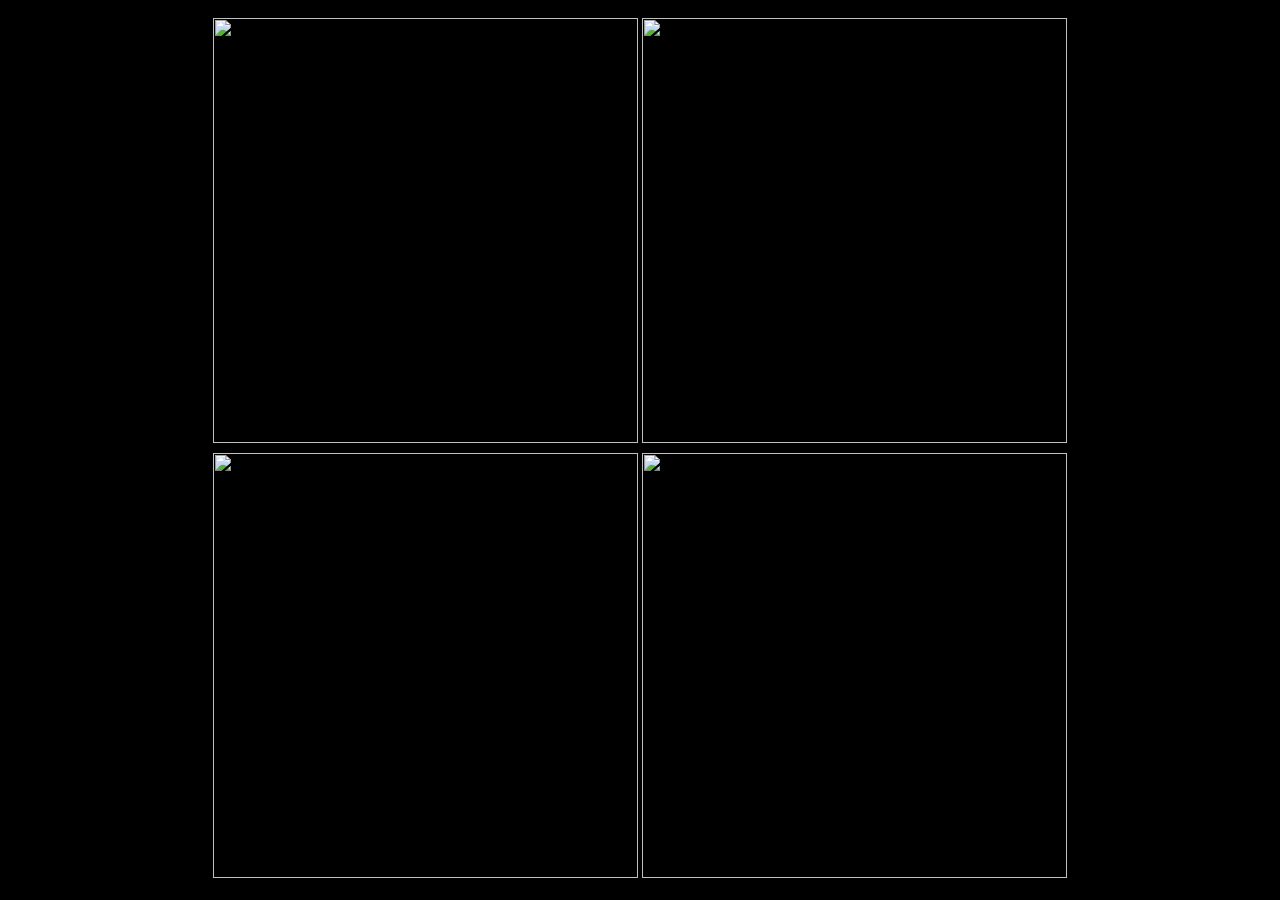
==== index.html @ 1bacbe51 "Latest" ====
<!DOCTYPE html><html>

<head><title>Coins</title>
<meta name="viewport" content="width=device-width, initial-scale=1.0">
<link rel="stylesheet" type="text/css" href="style.css">
<link rel="shortcut icon" href="favicon.ico">
</head>

<body><center id="desk"></center></body>

</html>

<script type="text/javascript">

var coinfaces=[["Exercise.gif"], ["Work2.gif"], ["Japanese.png"], ["Cello.png"]];

var columns=Math.round(Math.sqrt(coinfaces.length)+0.4999);
var rows=Math.round(coinfaces.length/columns+0.4999);

var coinwidth=Math.min(Math.floor((window.innerWidth-50)/columns), Math.floor((window.innerHeight-50)/rows));
var coinheight=coinwidth;

var deskcontents="";

for(i=0; i<Math.floor(coinfaces.length/columns); i++){
  deskcontents=deskcontents+"<table><tr>";
  for(j=0; j<columns; j++){
    deskcontents=deskcontents+"<td style=\"width:"+coinwidth+"px; height:"+coinheight+"px;\" id=\"H"+(columns*i+j)+"\" onclick=\"flip("+(columns*i+j)+")\" class=\"holder\"><img style=\"width:"+coinwidth+"px; height:"+coinheight+"px;\" id=\""+(columns*i+j)+"\" src=\"../Coins-Advanced/"+coinfaces[(columns*i+j)][0]+"\" draggable=\"false\"></img></td>"
  }
  deskcontents=deskcontents+"</tr></table>"
}

if(coinfaces.length%columns!=0){deskcontents=deskcontents+"<table><tr>";}

for(i=0; i<coinfaces.length%columns; i++){
  deskcontents=deskcontents+"<td style=\"width:"+coinwidth+"px; height:"+coinheight+"px;\" id=\"H"+(columns*Math.floor(coinfaces.length/columns)+i)+"\" onclick=\"flip("+(columns*Math.floor(coinfaces.length/columns)+i)+")\" class=\"holder\"><img style=\"width:"+coinwidth+"px; height:"+coinheight+"px;\" id=\""+(columns*Math.floor(coinfaces.length/columns)+i)+"\" src=\"../Coins-Advanced/"+coinfaces[columns*Math.floor(coinfaces.length/columns)+i][0]+"\" draggable=\"false\"></img></td>"
}

if(coinfaces.length%columns!=0){deskcontents=deskcontents+"</tr></table>"}

document.getElementById("desk").innerHTML=deskcontents;

var coinstate=[];
for(i=0; i<coinfaces.length; i++){
  if(Math.random()>0.5){coinfaces[i].push("Tick2.png")}
  else{coinfaces[i].push("Tick2.png")}
  coinstate[i]={flipping:0, t:0, side:0, faces:coinfaces[i]}
}

var time=0;
var maxtime=8;
var fps=60;

function flip(clickedcoin){
  coinstate[clickedcoin].side=(coinstate[clickedcoin].side+1)%coinfaces[clickedcoin].length;
  coinstate[clickedcoin].flipping=1;
  coinstate[clickedcoin].t=time;
}

function progressframe(){
  time++;
  if(time>maxtime){time=0}
  for(i=0; i<coinfaces.length; i++){
    if(coinstate[i].flipping==1){document.getElementById(i).style.width=(Math.cos(2*Math.PI*(time-coinstate[i].t)/maxtime)+1)*coinwidth/2+"px";}
    if(Math.abs(time-coinstate[i].t)==maxtime/2 && coinstate[i].flipping==1){
      if(shiftdown==1){coinstate[i].faces[coinstate[i].faces.length-1]="Tick.png"}
      else if(shiftdown==2){coinstate[i].faces[coinstate[i].faces.length-1]="Tick2.png"}
      else if(Math.random()>0.5){coinstate[i].faces[coinstate[i].faces.length-1]="Tick.png"}
      else{coinstate[i].faces[coinstate[i].faces.length-1]="Tick2.png"}
      document.getElementById(i).src="../Coins-Advanced/"+coinstate[i].faces[coinstate[i].side];
    }
    if(coinstate[i].t==time && coinstate[i].flipping==1){coinstate[i].flipping=0;}
  }
  setTimeout(progressframe, 1000/fps)
}

function dynamicresize(){
  coinwidth=Math.min(Math.floor((window.innerWidth-50)/columns), Math.floor((window.innerHeight-50)/rows));
  coinheight=coinwidth;
  for(i=0; i<coinfaces.length; i++){
    document.getElementById("H"+i).style.width=coinwidth+"px";
    document.getElementById("H"+i).style.height=coinheight+"px";
    document.getElementById(i).style.width=coinwidth+"px";
    document.getElementById(i).style.height=coinheight+"px";
  }
  setTimeout(dynamicresize, 1000/fps);
}

var shiftdown=0;

document.body.onkeydown = function(e){
  if (e.shiftKey) {shiftdown=(shiftdown+1)%3;}
}

progressframe();
dynamicresize();

</script>
---- style.css ----
html {display: table; margin: auto;}
html, body {height: 100%;}

@font-face {font-family: Liberation Serif; src: url(../jdgmiles.github.io/LiberationSerif.woff);}

::selection {background-color:none; color:none;}

body {background-color:black; color:white; vertical-align:middle; display: table-cell; user-select: none;}
.holder {text-align:center}
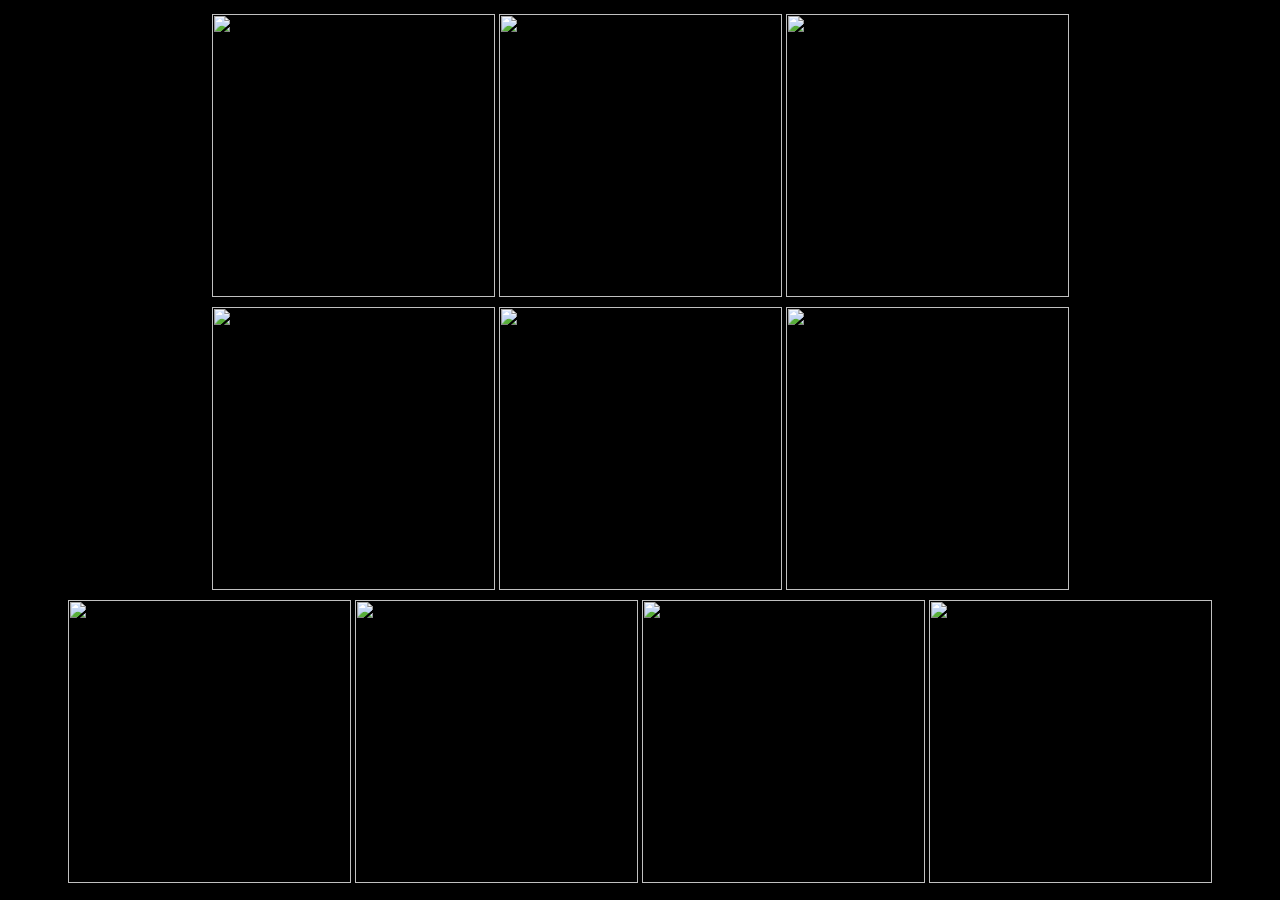
==== commit f660b77a: "Tweaks." ====
--- a/index.html
+++ b/index.html
@@ -12,28 +12,29 @@
 
 <script type="text/javascript">
 
-var coinfaces=[["Exercise.gif"], ["Work2.gif"], ["Japanese.png"], ["Cello.png"]];
+var coinfaces=[["FreshAir.gif", "Exercise.gif"], ["Dance.png"], ["Japanese.png"], ["Work1.gif"], ["Work2.gif"], ["Food.gif"], ["Cello.png"], ["Keyboard.png"], ["Ikaruga.png"], ["Guitar2.png"]];
 
 var columns=Math.round(Math.sqrt(coinfaces.length)+0.4999);
+//columns=3;
 var rows=Math.round(coinfaces.length/columns+0.4999);
 
-var coinwidth=Math.min(Math.floor((window.innerWidth-50)/columns), Math.floor((window.innerHeight-50)/rows));
+var coinwidth=Math.min(Math.floor((window.innerWidth-50)/4), Math.floor((window.innerHeight-50)/rows));
 var coinheight=coinwidth;
 
 var deskcontents="";
 
-for(i=0; i<Math.floor(coinfaces.length/columns); i++){
+for(i=0; i<2; i++){
   deskcontents=deskcontents+"<table><tr>";
-  for(j=0; j<columns; j++){
-    deskcontents=deskcontents+"<td style=\"width:"+coinwidth+"px; height:"+coinheight+"px;\" id=\"H"+(columns*i+j)+"\" onclick=\"flip("+(columns*i+j)+")\" class=\"holder\"><img style=\"width:"+coinwidth+"px; height:"+coinheight+"px;\" id=\""+(columns*i+j)+"\" src=\"../Coins-Advanced/"+coinfaces[(columns*i+j)][0]+"\" draggable=\"false\"></img></td>"
+  for(j=0; j<3; j++){
+    deskcontents=deskcontents+"<td style=\"width:"+coinwidth+"px; height:"+coinheight+"px;\" id=\"H"+(3*i+j)+"\" onclick=\"flip("+(3*i+j)+")\" class=\"holder\"><img style=\"width:"+coinwidth+"px; height:"+coinheight+"px;\" id=\""+(3*i+j)+"\" src=\"../Coins-Advanced/"+coinfaces[(3*i+j)][0]+"\" draggable=\"false\"></img></td>"
   }
   deskcontents=deskcontents+"</tr></table>"
 }
 
 if(coinfaces.length%columns!=0){deskcontents=deskcontents+"<table><tr>";}
 
-for(i=0; i<coinfaces.length%columns; i++){
-  deskcontents=deskcontents+"<td style=\"width:"+coinwidth+"px; height:"+coinheight+"px;\" id=\"H"+(columns*Math.floor(coinfaces.length/columns)+i)+"\" onclick=\"flip("+(columns*Math.floor(coinfaces.length/columns)+i)+")\" class=\"holder\"><img style=\"width:"+coinwidth+"px; height:"+coinheight+"px;\" id=\""+(columns*Math.floor(coinfaces.length/columns)+i)+"\" src=\"../Coins-Advanced/"+coinfaces[columns*Math.floor(coinfaces.length/columns)+i][0]+"\" draggable=\"false\"></img></td>"
+for(i=0; i<4; i++){
+  deskcontents=deskcontents+"<td style=\"width:"+coinwidth+"px; height:"+coinheight+"px;\" id=\"H"+(6+i)+"\" onclick=\"flip("+(6+i)+")\" class=\"holder\"><img style=\"width:"+coinwidth+"px; height:"+coinheight+"px;\" id=\""+(6+i)+"\" src=\"../Coins-Advanced/"+coinfaces[6+i][0]+"\" draggable=\"false\"></img></td>"
 }
 
 if(coinfaces.length%columns!=0){deskcontents=deskcontents+"</tr></table>"}
@@ -75,7 +76,7 @@
 }
 
 function dynamicresize(){
-  coinwidth=Math.min(Math.floor((window.innerWidth-50)/columns), Math.floor((window.innerHeight-50)/rows));
+  coinwidth=Math.min(Math.floor((window.innerWidth-50)/4), Math.floor((window.innerHeight-50)/rows));
   coinheight=coinwidth;
   for(i=0; i<coinfaces.length; i++){
     document.getElementById("H"+i).style.width=coinwidth+"px";
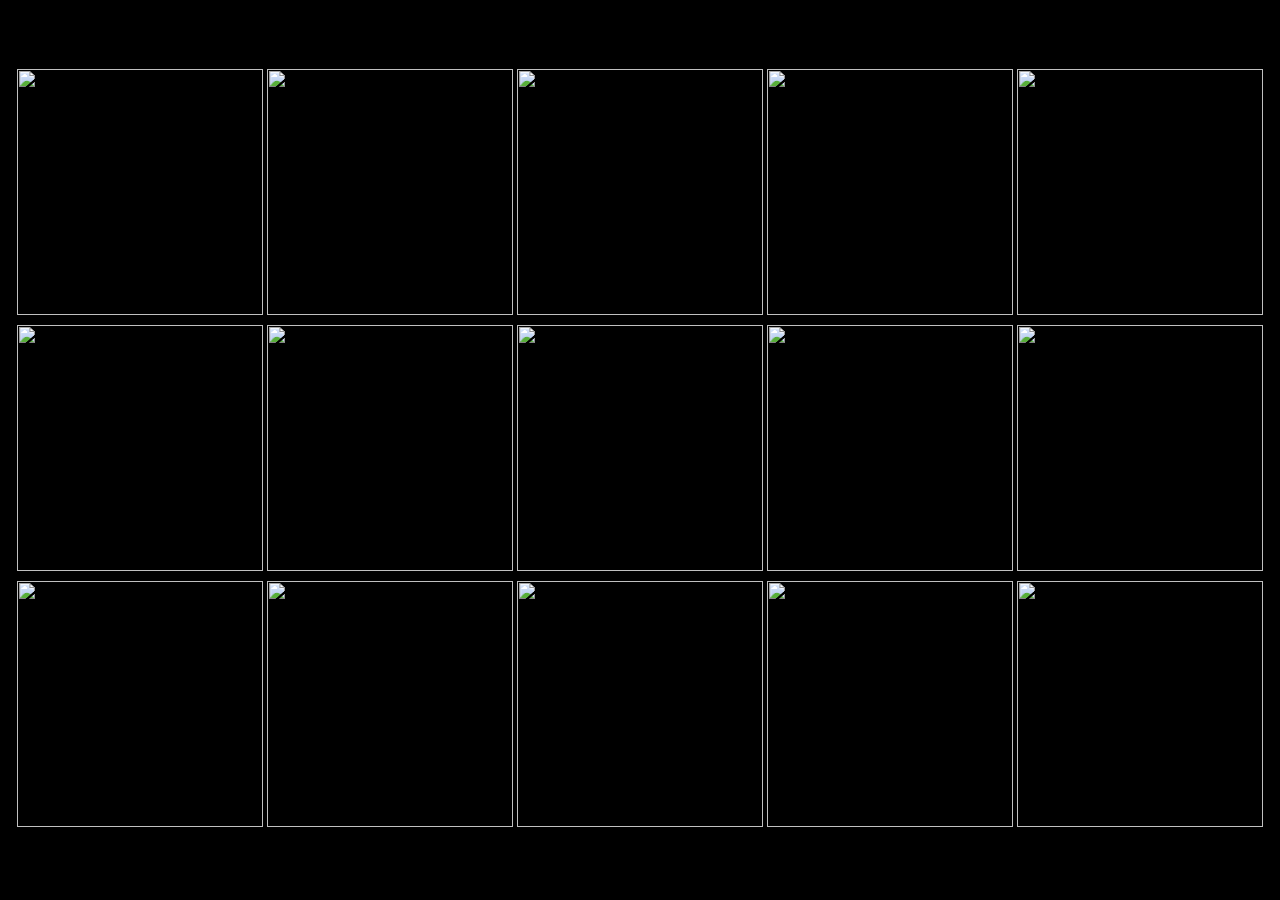
==== commit 6f02e4a3: "Tweaked" ====
--- a/index.html
+++ b/index.html
@@ -12,29 +12,28 @@
 
 <script type="text/javascript">
 
-var coinfaces=[["FreshAir.gif", "Exercise.gif"], ["Dance.png"], ["Japanese.png"], ["Work1.gif"], ["Work2.gif"], ["Food.gif"], ["Cello.png"], ["Keyboard.png"], ["Ikaruga.png"], ["Guitar2.png"]];
+var coinfaces=[["Clothes.png"], ["Wallet.png"], ["Papers.png"], ["Phone.png"], ["Cloud.png"], ["Bag.png"], ["Laptop.png"], ["Bathroom.png"], ["LivingRoom.png"], ["Computer.png"], ["Bedroom.png"], ["Cards.png"], ["Bike.png"], ["Weight.png"], ["Kitchen.png"]];
 
-var columns=Math.round(Math.sqrt(coinfaces.length)+0.4999);
-//columns=3;
+var columns=Math.round(Math.sqrt(coinfaces.length)+0.4999)+1;
 var rows=Math.round(coinfaces.length/columns+0.4999);
 
-var coinwidth=Math.min(Math.floor((window.innerWidth-50)/4), Math.floor((window.innerHeight-50)/rows));
+var coinwidth=Math.min(Math.floor((window.innerWidth-50)/columns), Math.floor((window.innerHeight-50)/rows));
 var coinheight=coinwidth;
 
 var deskcontents="";
 
-for(i=0; i<2; i++){
+for(i=0; i<Math.floor(coinfaces.length/columns); i++){
   deskcontents=deskcontents+"<table><tr>";
-  for(j=0; j<3; j++){
-    deskcontents=deskcontents+"<td style=\"width:"+coinwidth+"px; height:"+coinheight+"px;\" id=\"H"+(3*i+j)+"\" onclick=\"flip("+(3*i+j)+")\" class=\"holder\"><img style=\"width:"+coinwidth+"px; height:"+coinheight+"px;\" id=\""+(3*i+j)+"\" src=\"../Coins-Advanced/"+coinfaces[(3*i+j)][0]+"\" draggable=\"false\"></img></td>"
+  for(j=0; j<columns; j++){
+    deskcontents=deskcontents+"<td style=\"width:"+coinwidth+"px; height:"+coinheight+"px;\" id=\"H"+(columns*i+j)+"\" onclick=\"flip("+(columns*i+j)+")\" class=\"holder\"><img style=\"width:"+coinwidth+"px; height:"+coinheight+"px;\" id=\""+(columns*i+j)+"\" src=\"../Coins-Advanced/"+coinfaces[(columns*i+j)][0]+"\" draggable=\"false\"></img></td>"
   }
   deskcontents=deskcontents+"</tr></table>"
 }
 
 if(coinfaces.length%columns!=0){deskcontents=deskcontents+"<table><tr>";}
 
-for(i=0; i<4; i++){
-  deskcontents=deskcontents+"<td style=\"width:"+coinwidth+"px; height:"+coinheight+"px;\" id=\"H"+(6+i)+"\" onclick=\"flip("+(6+i)+")\" class=\"holder\"><img style=\"width:"+coinwidth+"px; height:"+coinheight+"px;\" id=\""+(6+i)+"\" src=\"../Coins-Advanced/"+coinfaces[6+i][0]+"\" draggable=\"false\"></img></td>"
+for(i=0; i<coinfaces.length%columns; i++){
+  deskcontents=deskcontents+"<td style=\"width:"+coinwidth+"px; height:"+coinheight+"px;\" id=\"H"+(columns*Math.floor(coinfaces.length/columns)+i)+"\" onclick=\"flip("+(columns*Math.floor(coinfaces.length/columns)+i)+")\" class=\"holder\"><img style=\"width:"+coinwidth+"px; height:"+coinheight+"px;\" id=\""+(columns*Math.floor(coinfaces.length/columns)+i)+"\" src=\"../Coins-Advanced/"+coinfaces[columns*Math.floor(coinfaces.length/columns)+i][0]+"\" draggable=\"false\"></img></td>"
 }
 
 if(coinfaces.length%columns!=0){deskcontents=deskcontents+"</tr></table>"}
@@ -52,10 +51,16 @@
 var maxtime=8;
 var fps=60;
 
+var clickrecord='';
+var password='01234567891011121314';
+
 function flip(clickedcoin){
   coinstate[clickedcoin].side=(coinstate[clickedcoin].side+1)%coinfaces[clickedcoin].length;
   coinstate[clickedcoin].flipping=1;
   coinstate[clickedcoin].t=time;
+  clickrecord=clickrecord+clickedcoin;
+  if(clickrecord.length>password.length){clickrecord=clickrecord.substring(clickrecord.length-password.length,clickrecord.length)}
+  if(clickrecord==password){window.location.href='../Coins-Daily/index.html';}
 }
 
 function progressframe(){
@@ -76,7 +81,7 @@
 }
 
 function dynamicresize(){
-  coinwidth=Math.min(Math.floor((window.innerWidth-50)/4), Math.floor((window.innerHeight-50)/rows));
+  coinwidth=Math.min(Math.floor((window.innerWidth-50)/columns), Math.floor((window.innerHeight-50)/rows));
   coinheight=coinwidth;
   for(i=0; i<coinfaces.length; i++){
     document.getElementById("H"+i).style.width=coinwidth+"px";
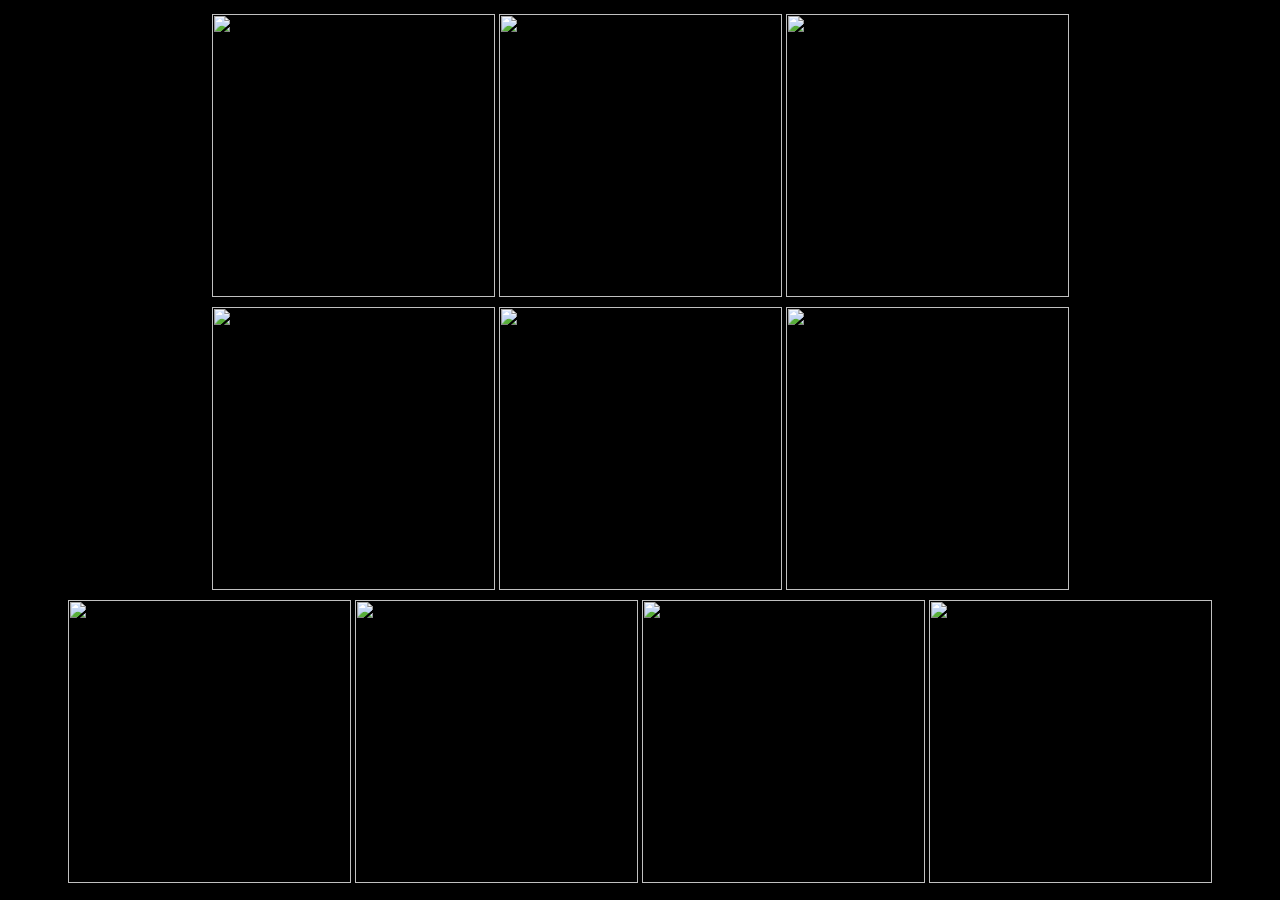
==== commit 5a0d305d: "Tweaked" ====
--- a/index.html
+++ b/index.html
@@ -12,28 +12,29 @@
 
 <script type="text/javascript">
 
-var coinfaces=[["Clothes.png"], ["Wallet.png"], ["Papers.png"], ["Phone.png"], ["Cloud.png"], ["Bag.png"], ["Laptop.png"], ["Bathroom.png"], ["LivingRoom.png"], ["Computer.png"], ["Bedroom.png"], ["Cards.png"], ["Bike.png"], ["Weight.png"], ["Kitchen.png"]];
+var coinfaces=[["FreshAir.gif"], ["Cleaning.gif"], ["Clothes.png"], ["Work1.gif"], ["Work2.gif"], ["Japanese.png"], ["Cello.png"], ["Food.gif"], ["Keyboard.png"], ["Guitar2.png"]];
 
-var columns=Math.round(Math.sqrt(coinfaces.length)+0.4999)+1;
+var columns=Math.round(Math.sqrt(coinfaces.length)+0.4999);
+//columns=3;
 var rows=Math.round(coinfaces.length/columns+0.4999);
 
-var coinwidth=Math.min(Math.floor((window.innerWidth-50)/columns), Math.floor((window.innerHeight-50)/rows));
+var coinwidth=Math.min(Math.floor((window.innerWidth-50)/4), Math.floor((window.innerHeight-50)/rows));
 var coinheight=coinwidth;
 
 var deskcontents="";
 
-for(i=0; i<Math.floor(coinfaces.length/columns); i++){
+for(i=0; i<2; i++){
   deskcontents=deskcontents+"<table><tr>";
-  for(j=0; j<columns; j++){
-    deskcontents=deskcontents+"<td style=\"width:"+coinwidth+"px; height:"+coinheight+"px;\" id=\"H"+(columns*i+j)+"\" onclick=\"flip("+(columns*i+j)+")\" class=\"holder\"><img style=\"width:"+coinwidth+"px; height:"+coinheight+"px;\" id=\""+(columns*i+j)+"\" src=\"../Coins-Advanced/"+coinfaces[(columns*i+j)][0]+"\" draggable=\"false\"></img></td>"
+  for(j=0; j<3; j++){
+    deskcontents=deskcontents+"<td style=\"width:"+coinwidth+"px; height:"+coinheight+"px;\" id=\"H"+(3*i+j)+"\" onclick=\"flip("+(3*i+j)+")\" class=\"holder\"><img style=\"width:"+coinwidth+"px; height:"+coinheight+"px;\" id=\""+(3*i+j)+"\" src=\"../Coins-Advanced/"+coinfaces[(3*i+j)][0]+"\" draggable=\"false\"></img></td>"
   }
   deskcontents=deskcontents+"</tr></table>"
 }
 
 if(coinfaces.length%columns!=0){deskcontents=deskcontents+"<table><tr>";}
 
-for(i=0; i<coinfaces.length%columns; i++){
-  deskcontents=deskcontents+"<td style=\"width:"+coinwidth+"px; height:"+coinheight+"px;\" id=\"H"+(columns*Math.floor(coinfaces.length/columns)+i)+"\" onclick=\"flip("+(columns*Math.floor(coinfaces.length/columns)+i)+")\" class=\"holder\"><img style=\"width:"+coinwidth+"px; height:"+coinheight+"px;\" id=\""+(columns*Math.floor(coinfaces.length/columns)+i)+"\" src=\"../Coins-Advanced/"+coinfaces[columns*Math.floor(coinfaces.length/columns)+i][0]+"\" draggable=\"false\"></img></td>"
+for(i=0; i<4; i++){
+  deskcontents=deskcontents+"<td style=\"width:"+coinwidth+"px; height:"+coinheight+"px;\" id=\"H"+(6+i)+"\" onclick=\"flip("+(6+i)+")\" class=\"holder\"><img style=\"width:"+coinwidth+"px; height:"+coinheight+"px;\" id=\""+(6+i)+"\" src=\"../Coins-Advanced/"+coinfaces[6+i][0]+"\" draggable=\"false\"></img></td>"
 }
 
 if(coinfaces.length%columns!=0){deskcontents=deskcontents+"</tr></table>"}
@@ -51,16 +52,10 @@
 var maxtime=8;
 var fps=60;
 
-var clickrecord='';
-var password='01234567891011121314';
-
 function flip(clickedcoin){
   coinstate[clickedcoin].side=(coinstate[clickedcoin].side+1)%coinfaces[clickedcoin].length;
   coinstate[clickedcoin].flipping=1;
   coinstate[clickedcoin].t=time;
-  clickrecord=clickrecord+clickedcoin;
-  if(clickrecord.length>password.length){clickrecord=clickrecord.substring(clickrecord.length-password.length,clickrecord.length)}
-  if(clickrecord==password){window.location.href='../Coins-Daily/index.html';}
 }
 
 function progressframe(){
@@ -81,7 +76,7 @@
 }
 
 function dynamicresize(){
-  coinwidth=Math.min(Math.floor((window.innerWidth-50)/columns), Math.floor((window.innerHeight-50)/rows));
+  coinwidth=Math.min(Math.floor((window.innerWidth-50)/4), Math.floor((window.innerHeight-50)/rows));
   coinheight=coinwidth;
   for(i=0; i<coinfaces.length; i++){
     document.getElementById("H"+i).style.width=coinwidth+"px";
